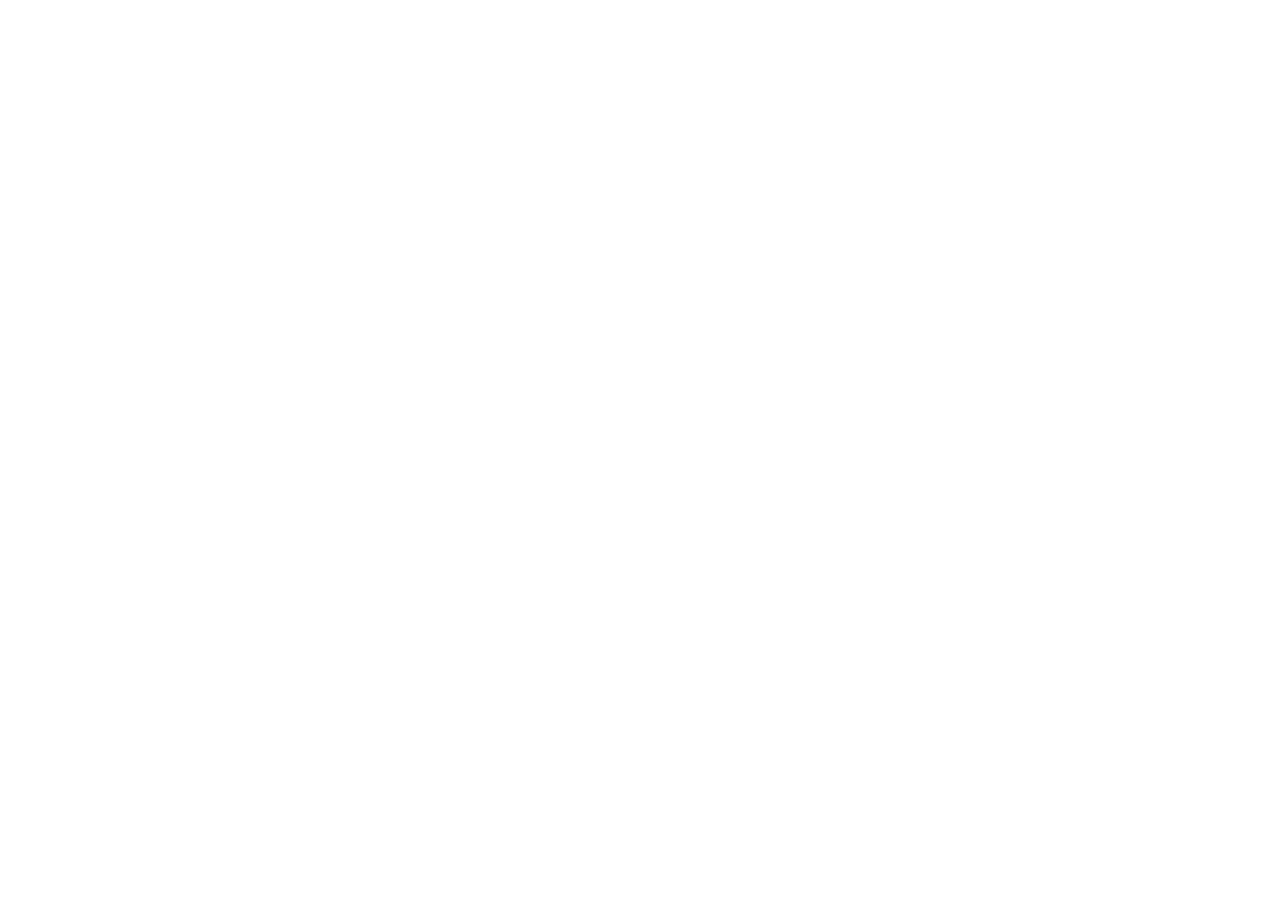
==== website/index.html @ c79d9971 "poprawki 04.11.22 00:35" ====
<!DOCTYPE html>
<html lang="pl">
<head>
	<meta charset="UTF-8">
	<meta http-equiv="X-UA-Compatible" content="IE=edge">
	<meta name="viewport" content="width=device-width, initial-scale=1.0">
	<title>Document</title>
</head>
<body>
	
</body>
</html>
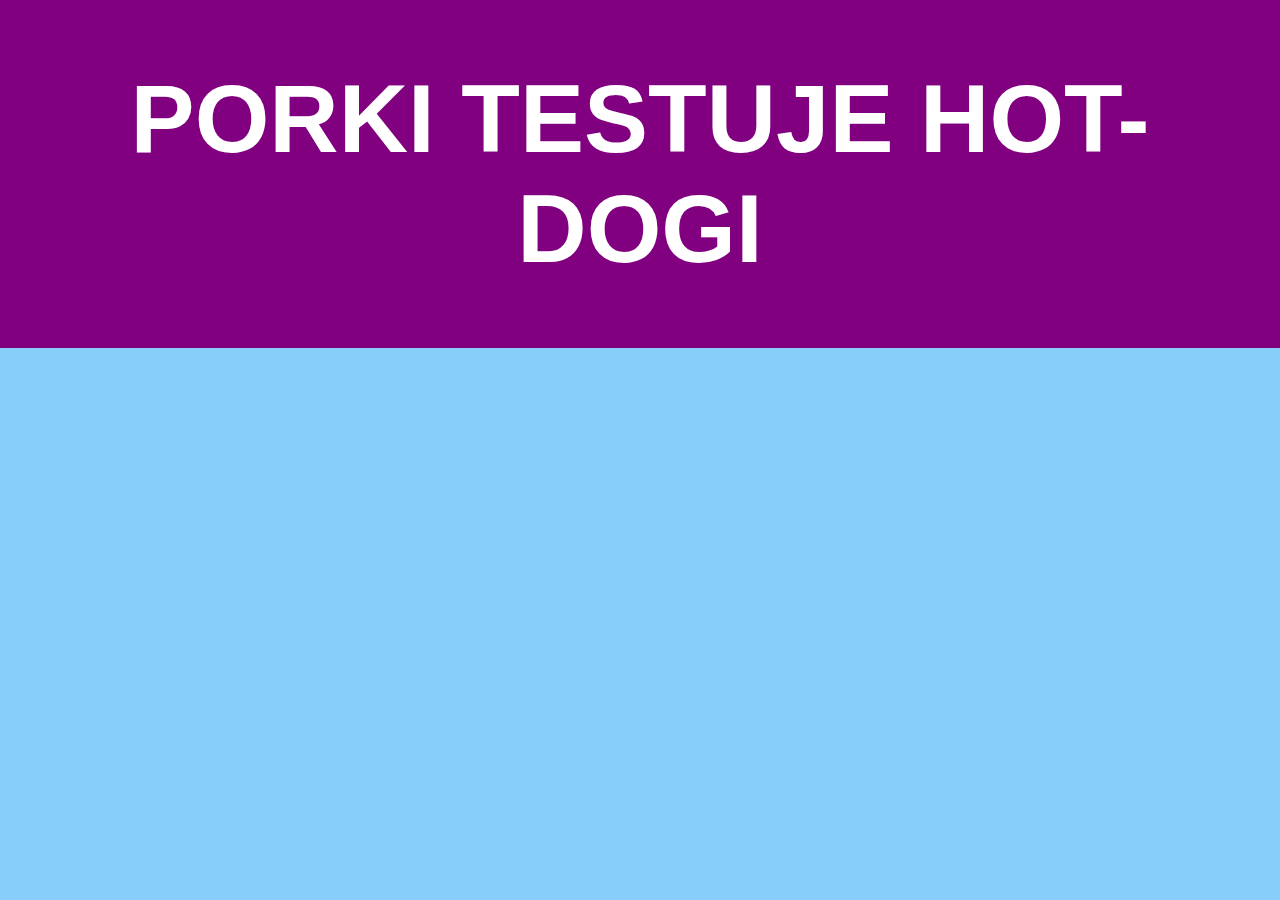
==== commit f2115c87: "poprawki 04.11.22 00:46" ====
--- a/website/index.html
+++ b/website/index.html
@@ -4,9 +4,12 @@
 	<meta charset="UTF-8">
 	<meta http-equiv="X-UA-Compatible" content="IE=edge">
 	<meta name="viewport" content="width=device-width, initial-scale=1.0">
-	<title>Document</title>
+	<title>SYLEN-NETWORK</title>
+	<link rel="stylesheet" href="style.css">
 </head>
 <body>
-	
+	<header class="h_up">
+		<h1>PORKI TESTUJE HOT-DOGI</h1>
+	</header>
 </body>
 </html>--- a/website/style.css
+++ b/website/style.css
@@ -0,0 +1,51 @@
+* {
+    padding:0;
+    margin:0;
+}
+html {
+    width: 100%;
+    height: 100%;
+}
+body {
+    font-family:Arial, Helvetica, Sans-serif;
+    font-size:14px;
+    font-weight:400;
+    color:#434343;
+    background: lightskyblue;
+}
+@media (min-width: 1100px) {
+	.container {width:1050px;}
+	aside {width:30%;}
+	#main {width:65%;}
+}
+@media (max-width: 1100px) and (min-width: 1000px) {
+	.container {width:950px;}
+	aside {width:30%;}
+	#main {width:65%;}
+}
+@media (max-width: 1000px) and (min-width: 800px) {
+	.container {width:750px;}
+	aside {width:30%;}
+	#main {width:65%;}
+}
+@media (max-width: 800px) and (min-width: 500px) {
+	.container {width:450px;}
+	aside,
+	#main {width:100%;}
+}
+@media (max-width: 500px) {
+	.container {width:90%;}
+	aside,
+	#main {width:100%;}
+}
+.h_up {
+    width: 100%;
+    height: 35%;
+    background-color: purple;
+}
+h1 {
+    text-align: center;
+    color: white;
+    padding: 5%;
+    font-size: 96px;
+}